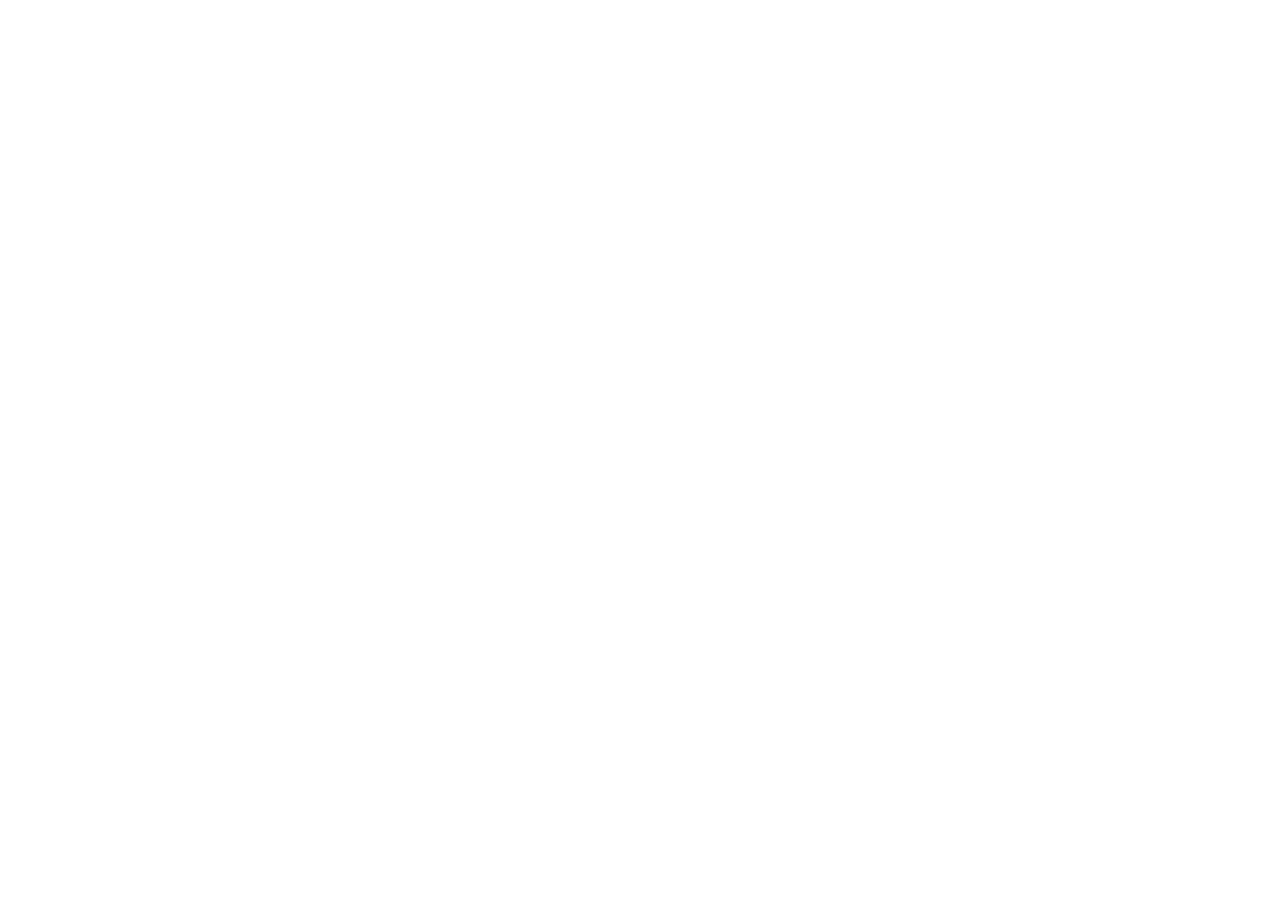
==== index2.html @ e7944c99 "variables and booleans" ====
<!DOCTYPE html>
<html lang="en">
<head>
    <meta charset="UTF-8">
    <meta name="viewport" content="width=device-width, initial-scale=1.0">
    <title>Document</title>
</head>
<body>
    
    
<h1 id="heading"></h1>
    
    <script src="script.js" />
</body>
</html>
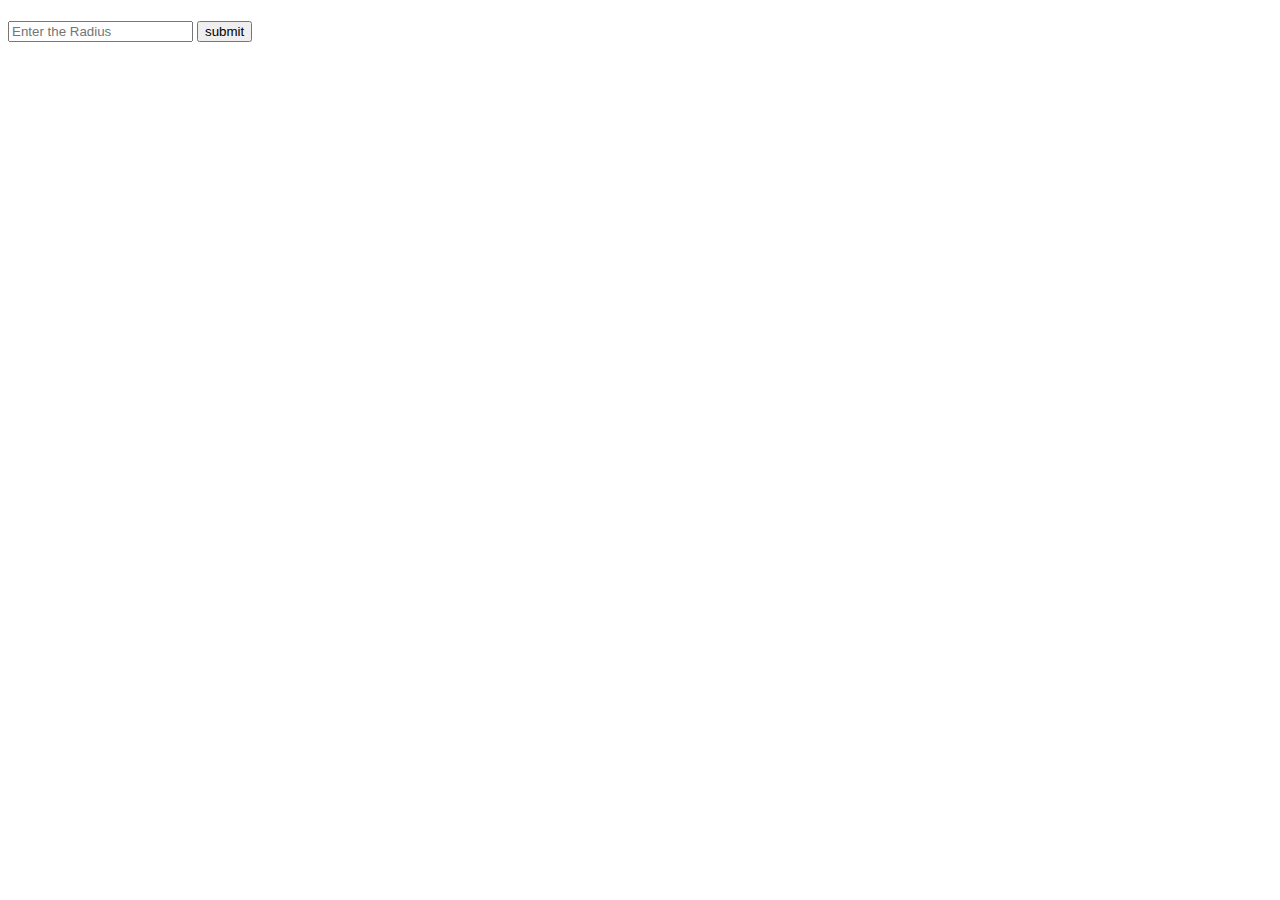
==== commit 5b7a47d1: "Calculating radius" ====
--- a/index2.html
+++ b/index2.html
@@ -9,6 +9,10 @@
     
     
 <h1 id="heading"></h1>
+
+<input type="text" id="radius" placeholder="Enter the Radius">
+
+<button id="submit">submit</button>
     
     <script src="script.js" />
 </body>
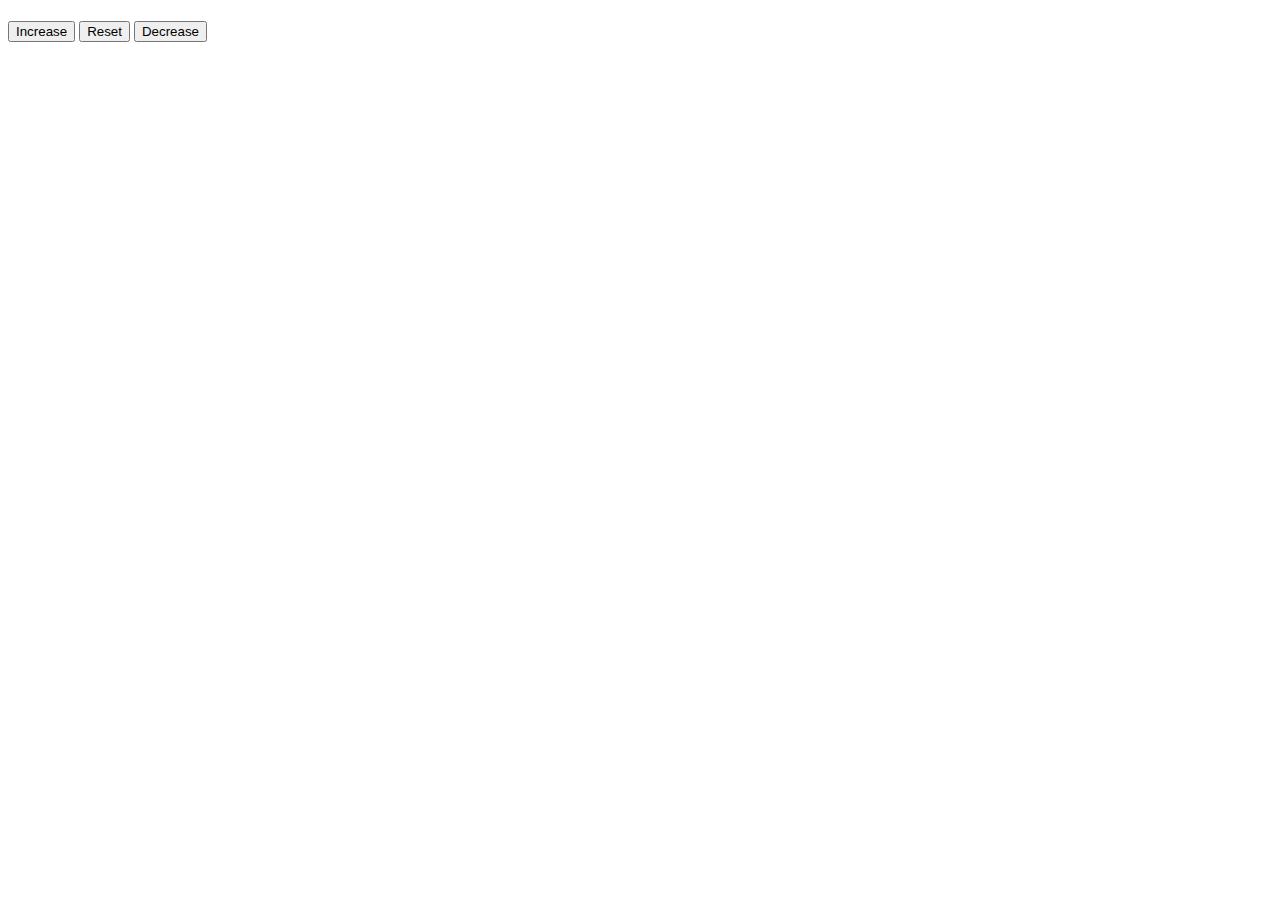
==== commit 6e6bbe6e: "Counter program" ====
--- a/index2.html
+++ b/index2.html
@@ -7,12 +7,11 @@
 </head>
 <body>
     
-    
-<h1 id="heading"></h1>
+    <h1 id="digit"></h1>
 
-<input type="text" id="radius" placeholder="Enter the Radius">
-
-<button id="submit">submit</button>
+    <button id="increase">Increase</button>
+    <button id="reset">Reset</button>
+    <button id="decrease">Decrease</button>
     
     <script src="script.js" />
 </body>
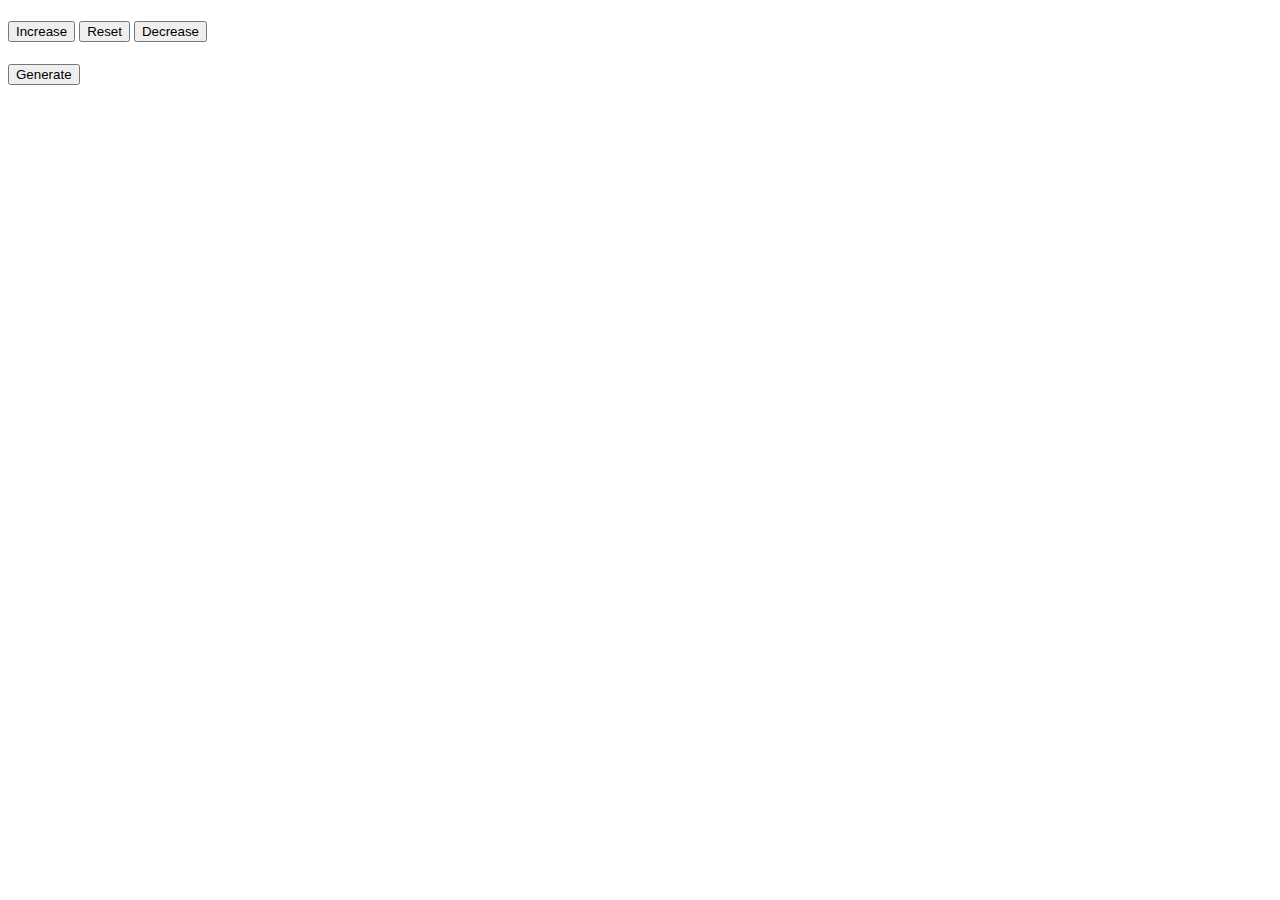
==== commit 04354adc: "Random number generator" ====
--- a/index2.html
+++ b/index2.html
@@ -6,12 +6,26 @@
     <title>Document</title>
 </head>
 <body>
+
+    <!-- Counter programm -->
     
     <h1 id="digit"></h1>
 
     <button id="increase">Increase</button>
     <button id="reset">Reset</button>
     <button id="decrease">Decrease</button>
+
+        <!-- Counter programm End -->
+
+
+
+    <div>
+        <h1 id="label"></h1>
+        <h1 id="label1"></h1>
+        <h1 id="label2"></h1>
+        <button id="btn">Generate</button>
+
+    </div>
     
     <script src="script.js" />
 </body>
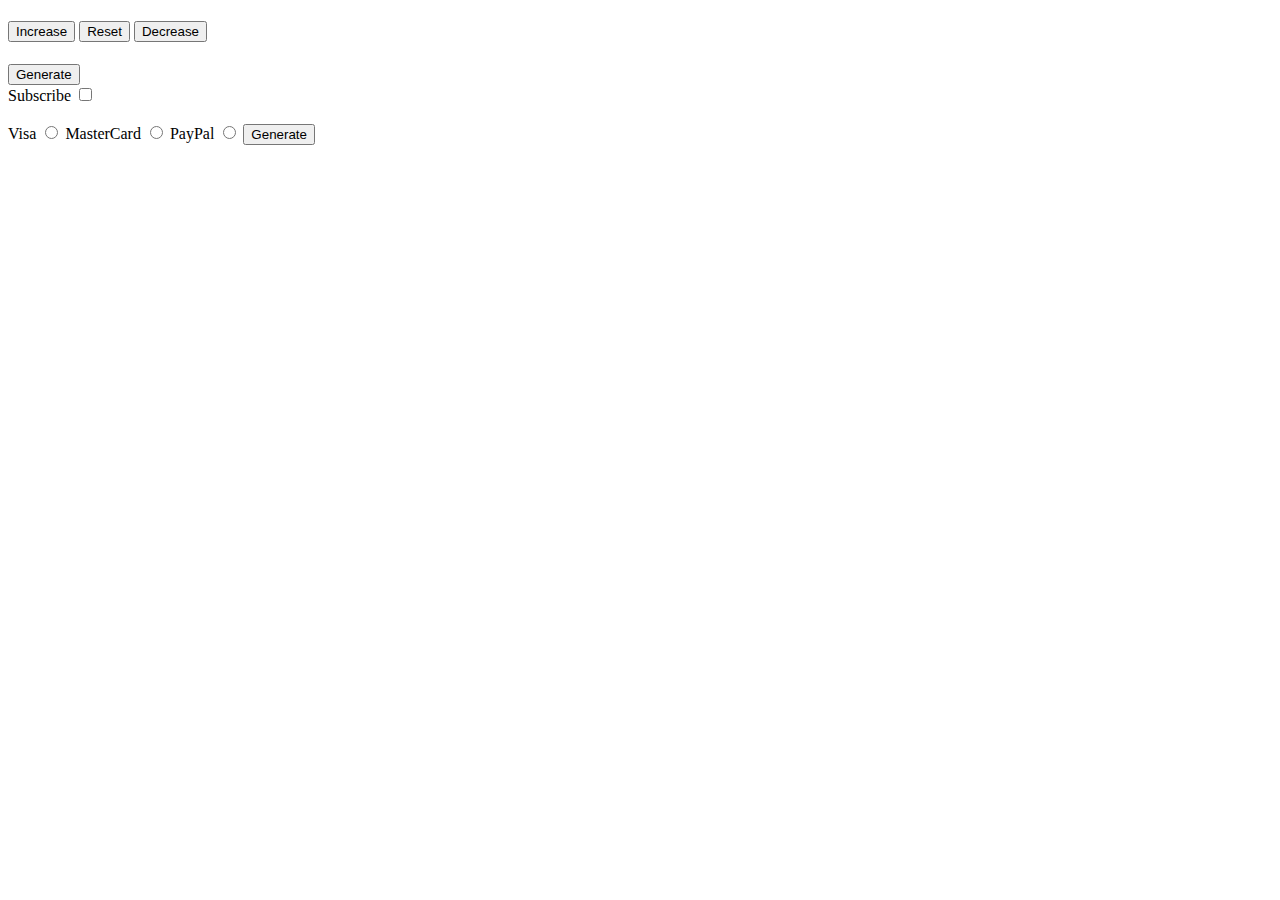
==== commit 1011ccb4: "applied .checked object using if statement" ====
--- a/index2.html
+++ b/index2.html
@@ -18,15 +18,36 @@
         <!-- Counter programm End -->
 
 
-
+<!-- Random number generator -->
     <div>
         <h1 id="label"></h1>
         <h1 id="label1"></h1>
         <h1 id="label2"></h1>
         <button id="btn">Generate</button>
+    </div>
 
-    </div>
-    
+<!-- Random number generator END -->
+
+
+<!-- Checked -->
+
+<label for="">Subscribe</label>
+<input type="checkbox" id="subscribe">
+<br><br>
+
+<label for="">Visa</label>
+<input type="radio" id="visa" name="payment">
+
+<label for="">MasterCard</label>
+<input type="radio" id="master" name="payment">
+
+<label for="">PayPal</label>
+<input type="radio" id="paypal" name="payment">
+
+
+<button id="submitbtn">Generate</button>
+
+<!-- Checked End -->
     <script src="script.js" />
 </body>
 </html>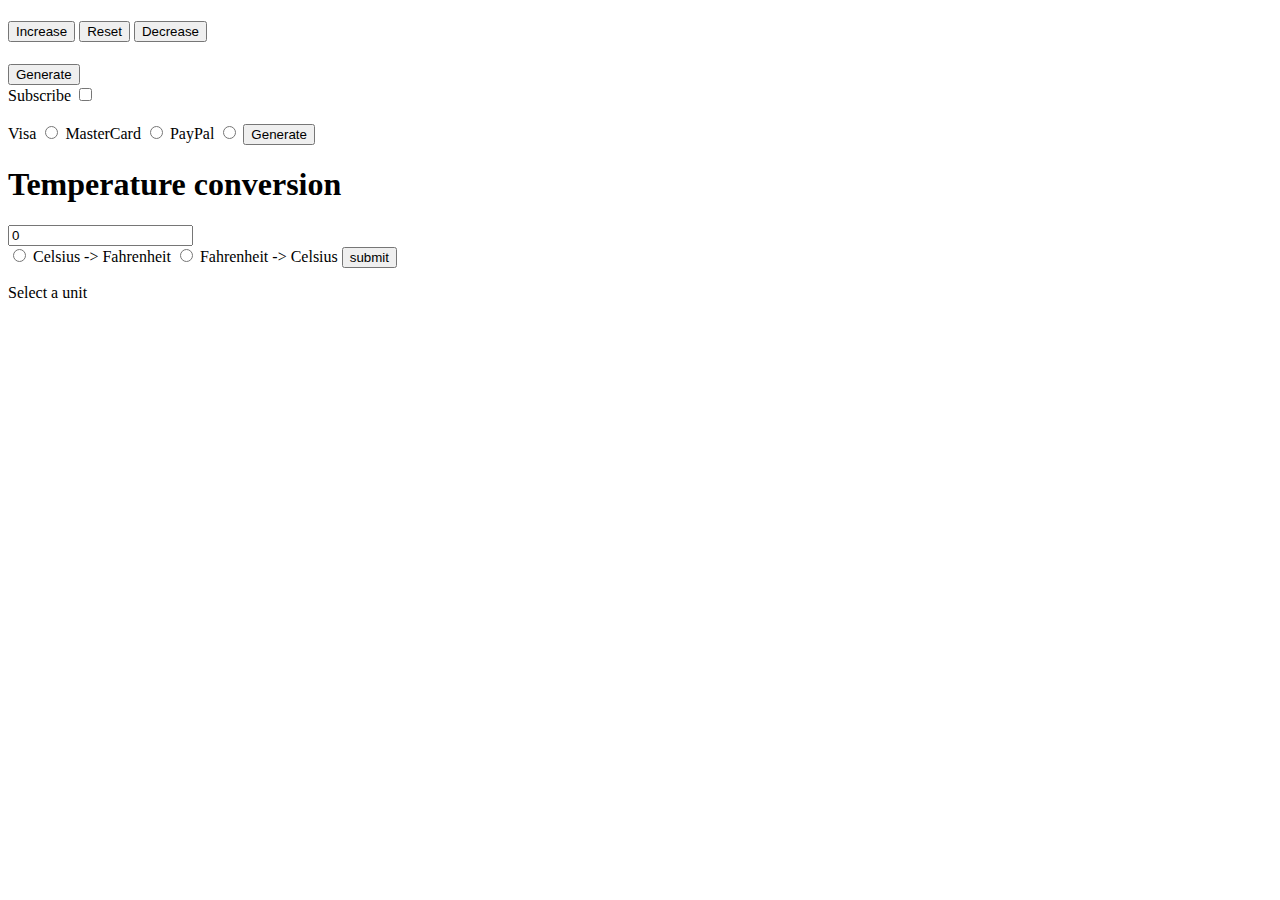
==== commit 6ebfef76: "Update index2.html" ====
--- a/index2.html
+++ b/index2.html
@@ -48,6 +48,26 @@
 <button id="submitbtn">Generate</button>
 
 <!-- Checked End -->
+
+    
+<!-- Temperature -->
+     <form>
+        <h1>Temperature conversion</h1>
+
+        <input type="number" id="textBox" value="0"><br>
+
+        <input type="radio" id="toFahrenheit" name="unit">
+        <label for="toFahrenheit">Celsius -> Fahrenheit</label>
+
+
+        <input type="radio" id="toCelsius" name="unit">
+        <label for="toCelsius">Fahrenheit -> Celsius</label>
+
+        <button type="button" onclick="convert()">submit</button>
+
+        <p id="result">Select a unit</p>
+    </form>
+<!-- Temperature -->
     <script src="script.js" />
 </body>
-</html>+</html>
